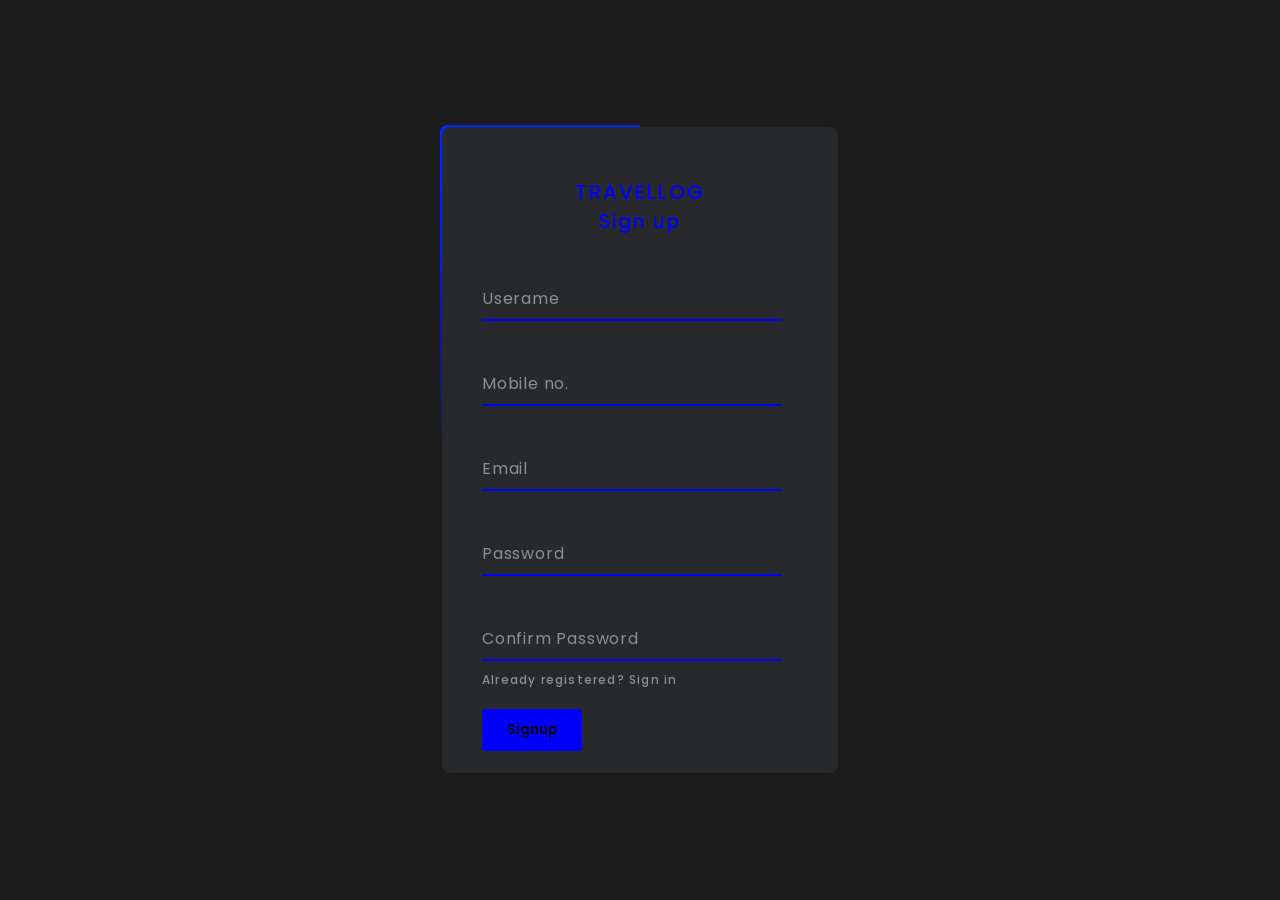
==== Signup/signup.html @ db988ea1 "Add files via upload" ====
<!DOCTYPE html>
<html lang="en">
<head>
	<meta charset="UTF-8">
	<title>Signup Form</title>
	<link rel="stylesheet" href="signup.css">
</head>
<body>
	<div class="box">
		<form autocomplete="off">
            <a href="index.html" style="text-decoration:none; font-size: 20px;">TRAVELLOG</a>
			<h3>Sign up</h3>
			<div class="inputBox">
				<input type="text" required="required">
				<span>Userame</span>
				<i></i>
			</div>
            <div class="inputBox">
				<input type="text" required="required">
				<span>Mobile no.</span>
				<i></i>
			</div>
            <div class="inputBox">
				<input type="email" required="required">
				<span>Email</span>
				<i></i>
			</div>
            <div class="inputBox">
				<input type="password" required="required">
				<span>Password</span>
				<i></i>
			</div>
            <div class="inputBox">
				<input type="password" required="required">
				<span>Confirm Password</span>
				<i></i>
			</div>
			<div class="links">
				<a href="#">Already registered? Sign in</a>
			</div>
			<input type="submit" value="Signup">
		</form>
	</div>
</body>
</html>
---- Signup/signup.css ----
@import url('https://fonts.googleapis.com/css2?family=Poppins:wght@300;400;500;600;700;800;900&display=swap');
*{
	margin: 0;
	padding: 0;
	box-sizing: border-box;
    font-family: 'Poppins', sans-serif;
}
body 
{
	display: flex;
	justify-content: center;
	align-items: center;
	min-height: 100vh;
	flex-direction: column;
	background: #1c1c1c;
}
.box 
{
	position: relative;
	width: 400px;
	height: 650px;
	background: #1c1c1c;
	border-radius: 8px;
	overflow: hidden;
}
.box::before 
{
	content: '';
	z-index: 1;
	position: absolute;
	top: -50%;
	left: -50%;
    width: 400px;
	height: 650px;
	transform-origin: bottom right;
	background: linear-gradient(0deg,transparent,blue,blue);
	animation: animate 6s linear infinite;
}
.box::after 
{
	content: '';
	z-index: 1;
	position: absolute;
	top: -50%;
	left: -50%;
	width: 400px;
	height: 650px;
	transform-origin: bottom right;
	background: linear-gradient(0deg,transparent,#002aff,#45f3ff);
	animation: animate 6s linear infinite;
	animation-delay: -3s;
}
@keyframes animate 
{
	0%
	{
		transform: rotate(0deg);
	}
	100%
	{
		transform: rotate(360deg);
	}
}
form 
{
	position: absolute;
	inset: 2px;
	background: #28292d;
	padding: 50px 40px;
	border-radius: 8px;
	z-index: 2;
	display: flex;
	flex-direction: column;
}
h3,a 
{
	color: blue;
	font-weight: 500;
	text-align: center;
	letter-spacing: 0.1em;
}
.inputBox 
{
	position: relative;
	width: 300px;
	margin-top: 30px;
	display: block;
}
.inputBox input 
{
	position: relative;
	width: 100%;
	padding: 20px 10px 10px;
	background: transparent;
	outline: none;
	box-shadow: none;
	border: none;
	color: #23242a;
	font-size: 1em;
	letter-spacing: 0.05em;
	transition: 0.5s;
	z-index: 10;
}
.inputBox span 
{
	position: absolute;
	left: 0;
	padding: 20px 0px 10px;
	pointer-events: none;
	font-size: 1em;
	color: #8f8f8f;
	letter-spacing: 0.05em;
	transition: 0.5s;
}
.inputBox input:valid ~ span,
.inputBox input:focus ~ span 
{
	color: blue;
	transform: translateX(0px) translateY(-34px);
	font-size: 0.75em;
}
.inputBox i 
{
	position: absolute;
	left: 0;
	bottom: 0;
	width: 100%;
	height: 2px;
	background: blue;
	border-radius: 4px;
	overflow: hidden;
	transition: 0.5s;
	pointer-events: none;
	z-index: 9;
}
.inputBox input:valid ~ i,
.inputBox input:focus ~ i 
{
	height: 44px;
}
.links 
{
	display: flex;
	justify-content: space-between;
}
.links a 
{
	margin: 10px 0;
	font-size: 0.75em;
	color: #8f8f8f;
	text-decoration: beige;
}
.links a:hover, 
.links a:nth-child(2)
{
	color: blue;
}
input[type="submit"]
{
	border: none;
	outline: none;
	padding: 11px 25px;
	background: blue;
	cursor: pointer;
	border-radius: 4px;
	font-weight: 600;
	width: 100px;
	margin-top: 10px;
}
input[type="submit"]:active 
{
    display: block;
	opacity: 0.8;
}
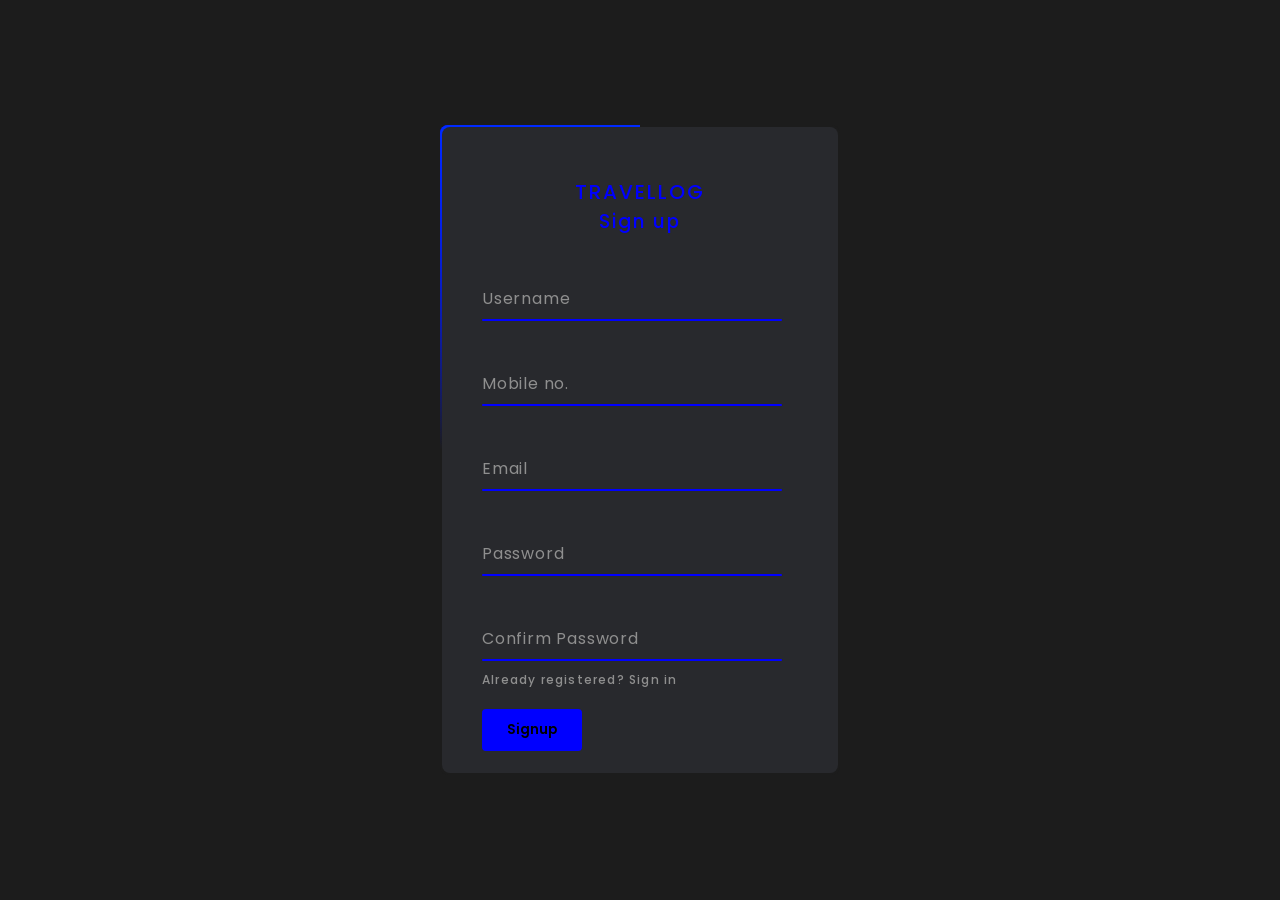
==== commit 584a5087: "Update signup.html" ====
--- a/Signup/signup.html
+++ b/Signup/signup.html
@@ -12,7 +12,7 @@
 			<h3>Sign up</h3>
 			<div class="inputBox">
 				<input type="text" required="required">
-				<span>Userame</span>
+				<span>Username</span>
 				<i></i>
 			</div>
             <div class="inputBox">
@@ -42,4 +42,4 @@
 		</form>
 	</div>
 </body>
-</html>+</html>
